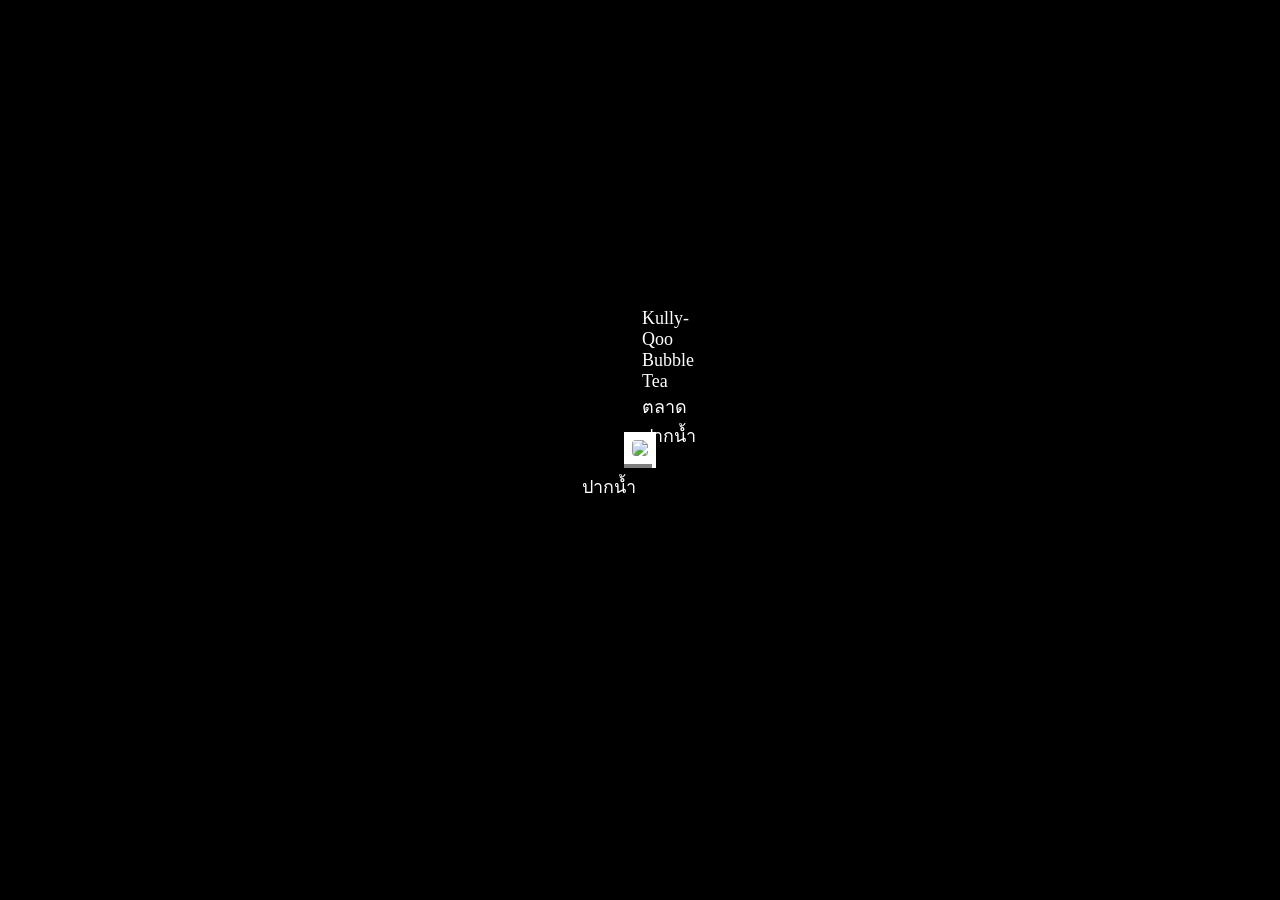
==== ex1-bubble-tea-shop/index.html @ eba76ec6 "Merge bf6e6e559d921eb1f714b9aadf510fa3c5381124 into ffe97edf35158236c371840ca9582258834c459b" ====
<!DOCTYPE html>
<html lang="en">

<head>
  <meta charset="UTF-8" />
  <meta http-equiv="X-UA-Compatible" content="IE=edge" />
  <meta name="viewport" content="width=device-width, initial-scale=1.0" />
  <link rel="stylesheet" href="./style.css" />
  <title>Positioned Layout Exercise 1 Bubble Tea Shop</title>
</head>

<body>
  <div class="container">
    <div class="card">
      <img class="card-img" src="./preview-img.jpeg" />
      <div class="card-title">Kully-Qoo Bubble Tea ตลาดปากน้ำ</div>
      <div class="card-location">ปากน้ำ</div>
  </div>
  </div>
</body>

</html>
---- ex1-bubble-tea-shop/style.css ----
* {
  margin: 0;
  padding: 0;
  box-sizing: border-box;
}

body {
  font-family: "Kanit";
}


.container {
  display: flex;
  justify-content: center;
  align-items: center;
  height: 100vh;
  background-color: black;
}

.card {
  border: 8px solid white;
  background-color: white;
  position: relative;
}

.card-img {
  border-radius: 4px;
}

.card-title, .card-location {
  color: white;
  position: absolute;
}

.card-title {
  bottom: 10px;
  left: 10px;
  font-size: 18px;
  font-weight: 500;
}

.card-location {
  position: absolute;
  background-color: rgba(0, 0, 0, 0.5);
  padding: 8px 16px;
  font-size: 18px;
  top: 24px;
  right: -4px;
}
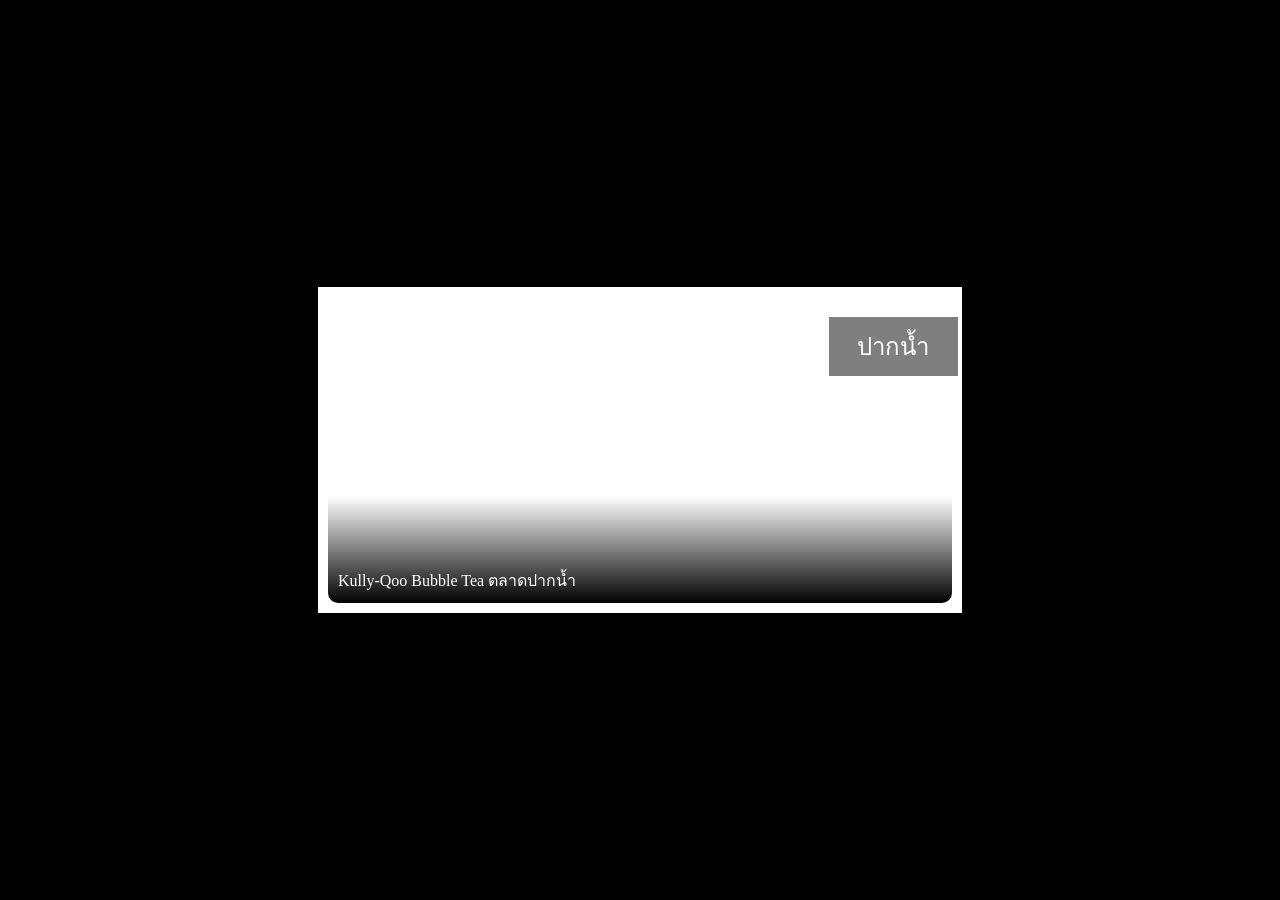
==== commit 394c7bfa: "feat:add css-position-layout" ====
--- a/ex1-bubble-tea-shop/index.html
+++ b/ex1-bubble-tea-shop/index.html
@@ -10,12 +10,12 @@
 </head>
 
 <body>
+  <!-- Start coding here -->
   <div class="container">
-    <div class="card">
-      <img class="card-img" src="./preview-img.jpeg" />
-      <div class="card-title">Kully-Qoo Bubble Tea ตลาดปากน้ำ</div>
-      <div class="card-location">ปากน้ำ</div>
-  </div>
+    <img class="image" src="./preview-img.jpeg" alt="" />
+    <div class="caption">Kully-Qoo Bubble Tea ตลาดปากน้ำ</div>
+    <div class="overlay">ปากน้ำ</div>       
+    <div class="background-box"></div>
   </div>
 </body>
 
--- a/ex1-bubble-tea-shop/style.css
+++ b/ex1-bubble-tea-shop/style.css
@@ -1,49 +1,67 @@
-* {
+body {
   margin: 0;
   padding: 0;
   box-sizing: border-box;
+  font-family: "Kanit";
+  background-color: black;  
+  display: flex;
+  flex-direction: column;
+  justify-content: center;
+  align-items: center;
+  height: 100vh;  
 }
 
-body {
-  font-family: "Kanit";
+/* Start coding here */
+.container {
+  display: flex;
+  flex-direction: column;
+  justify-content: center;
+  align-items: center;
+  position: relative;    
+  background-color: #fff;   
+  z-index: 0;
+  height: 326px;
+  width: 644px;
 }
 
-
-.container {
+.image { 
   display: flex;
   justify-content: center;
-  align-items: center;
-  height: 100vh;
-  background-color: black;
+  flex-direction: column;
+  position: absolute;  
+  border-radius: 10px;
+  z-index: 0;  
 }
 
-.card {
-  border: 8px solid white;
-  background-color: white;
-  position: relative;
+.background-box {
+  display: flex;
+  position: absolute;  
+  border-radius: 10px;
+  z-index: 0;  
+  background: linear-gradient(0deg, rgb(0, 0, 0) 0%, rgba(255,255,255,0) 35%);  
+  width: 624px;
+  height: 306px;
 }
 
-.card-img {
-  border-radius: 4px;
+.overlay {
+  position: absolute;
+  top: 30px;
+  right: 4px; 
+  width: 17%;
+  text-align: center;
+  background: rgba(0, 0, 0, 0.5);
+  color: white;
+  padding: 10px;  
+  font-size: 24px;  
+  z-index: 2;
 }
 
-.card-title, .card-location {
+.caption {  
+  position: absolute;    
+  border-radius: 10px;
+  left: 10px;
+  bottom: 10px; 
   color: white;
-  position: absolute;
+  padding: 10px;    
+  z-index: 2;
 }
-
-.card-title {
-  bottom: 10px;
-  left: 10px;
-  font-size: 18px;
-  font-weight: 500;
-}
-
-.card-location {
-  position: absolute;
-  background-color: rgba(0, 0, 0, 0.5);
-  padding: 8px 16px;
-  font-size: 18px;
-  top: 24px;
-  right: -4px;
-}
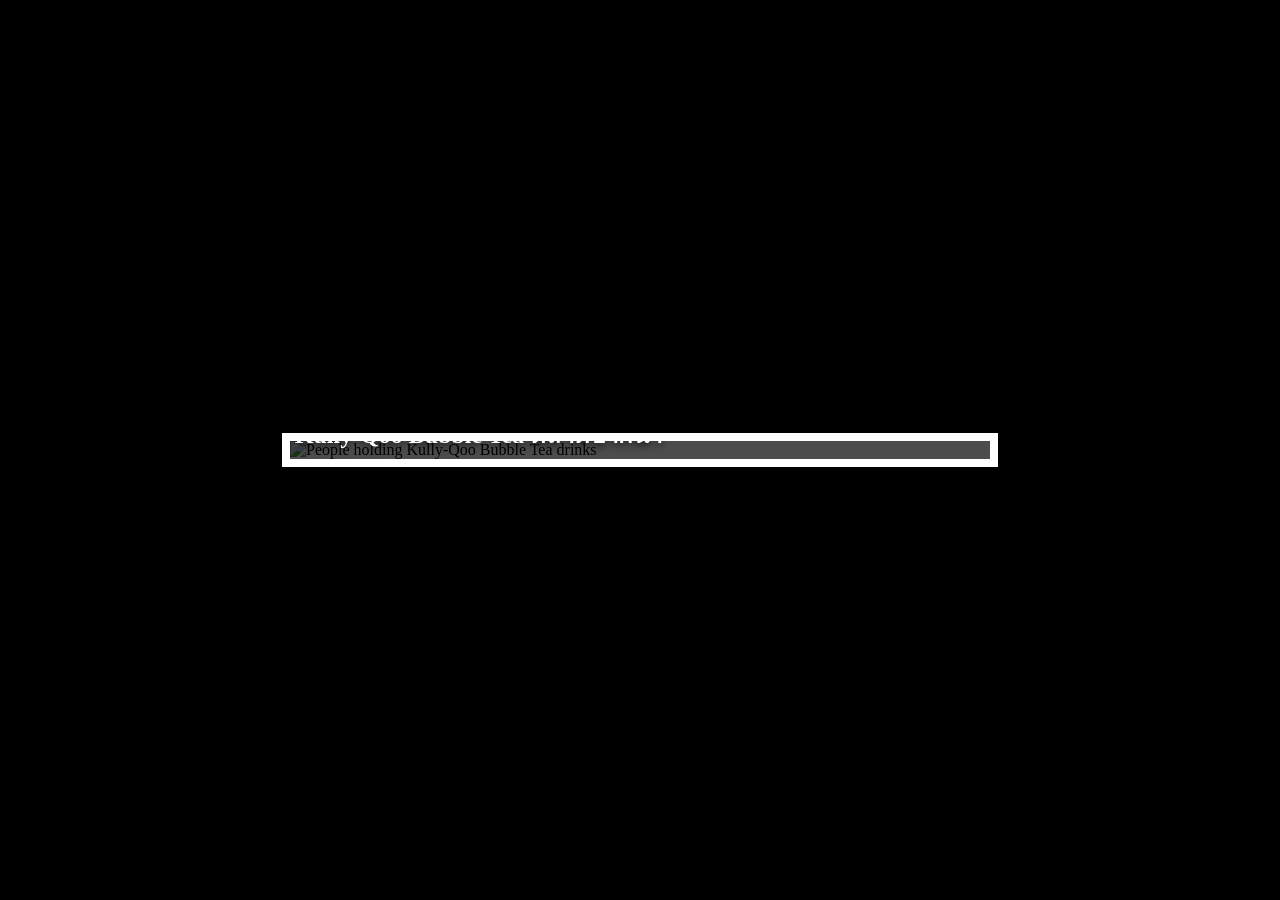
==== commit f760607b: "feat: add VSCode settings and enhance bubble tea shop layout" ====
--- a/ex1-bubble-tea-shop/index.html
+++ b/ex1-bubble-tea-shop/index.html
@@ -11,11 +11,11 @@
 
 <body>
   <!-- Start coding here -->
-  <div class="container">
-    <img class="image" src="./preview-img.jpeg" alt="" />
-    <div class="caption">Kully-Qoo Bubble Tea ตลาดปากน้ำ</div>
-    <div class="overlay">ปากน้ำ</div>       
-    <div class="background-box"></div>
+  <div class="bubble-tea-card">
+    <img src="./preview-img.jpeg" alt="People holding Kully-Qoo Bubble Tea drinks" class="bubble-tea-img" />
+    <div class="shop-title">Kully-Qoo Bubble Tea ตลาดปากน้ำ</div>
+    <div class="location-label">ปากน้ำ</div>
+    <div></div>
   </div>
 </body>
 
--- a/ex1-bubble-tea-shop/style.css
+++ b/ex1-bubble-tea-shop/style.css
@@ -1,67 +1,62 @@
 body {
+  font-family: "Kanit";
+  background: #000;
+  min-height: 100vh;
   margin: 0;
-  padding: 0;
-  box-sizing: border-box;
-  font-family: "Kanit";
-  background-color: black;  
   display: flex;
-  flex-direction: column;
+  align-items: center;
   justify-content: center;
-  align-items: center;
-  height: 100vh;  
 }
 
-/* Start coding here */
-.container {
+main {
+  width: 100vw;
+  height: 100vh;
   display: flex;
-  flex-direction: column;
+  align-items: center;
   justify-content: center;
-  align-items: center;
-  position: relative;    
-  background-color: #fff;   
-  z-index: 0;
-  height: 326px;
-  width: 644px;
 }
 
-.image { 
-  display: flex;
-  justify-content: center;
-  flex-direction: column;
-  position: absolute;  
-  border-radius: 10px;
-  z-index: 0;  
+.bubble-tea-card {
+  position: relative;
+  background: #fff;
+  /* border-radius: 8px; */
+  box-shadow: 0 0 0 8px #fff, 0 2px 16px rgba(0,0,0,0.5);
+  overflow: hidden;
+  width: 700px;
+  max-width: 90vw;
 }
 
-.background-box {
-  display: flex;
-  position: absolute;  
-  border-radius: 10px;
-  z-index: 0;  
-  background: linear-gradient(0deg, rgb(0, 0, 0) 0%, rgba(255,255,255,0) 35%);  
-  width: 624px;
-  height: 306px;
+.bubble-tea-img {
+  display: block;
+  width: 100%;
+  height: auto;
 }
 
-.overlay {
+.location-label {
   position: absolute;
-  top: 30px;
-  right: 4px; 
-  width: 17%;
-  text-align: center;
-  background: rgba(0, 0, 0, 0.5);
-  color: white;
-  padding: 10px;  
-  font-size: 24px;  
+  top: 32px;
+  right: 0px;
+  background: rgba(80, 80, 80, 0.8);
+  color: #fff;
+  font-size: 2rem;
+  padding: 0.2em 1.2em;
+  /* border-radius: 4px; */
+  font-weight: 500;
   z-index: 2;
 }
 
-.caption {  
-  position: absolute;    
-  border-radius: 10px;
-  left: 10px;
-  bottom: 10px; 
-  color: white;
-  padding: 10px;    
+.shop-title {
+  position: absolute;
+  left: 0;
+  right: 0;
+  bottom: 0;
+  padding: 0.2em 0.2em 0.2em 0.2em;
+  background: linear-gradient(0deg, rgba(0,0,0,0.7) 60%, rgba(0,0,0,0.0) 100%);
+  color: #fff;
+  font-size: 1.5rem;
+  font-weight: 600;
+  text-shadow: 0 2px 8px #000;
   z-index: 2;
 }
+
+/* Start coding here */
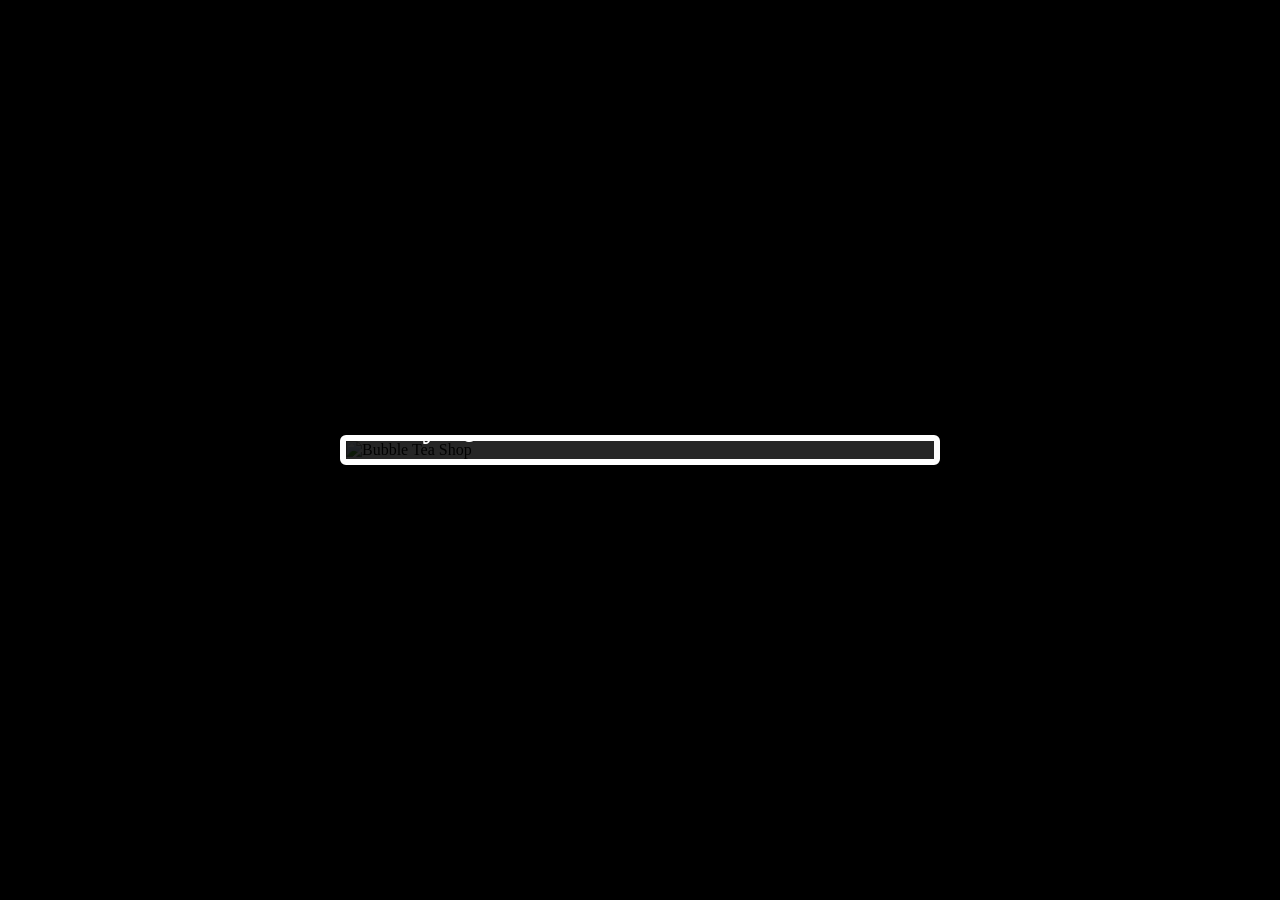
==== commit 344b2604: "feat:add new bubble page and techup chat" ====
--- a/ex1-bubble-tea-shop/index.html
+++ b/ex1-bubble-tea-shop/index.html
@@ -10,12 +10,10 @@
 </head>
 
 <body>
-  <!-- Start coding here -->
-  <div class="bubble-tea-card">
-    <img src="./preview-img.jpeg" alt="People holding Kully-Qoo Bubble Tea drinks" class="bubble-tea-img" />
+  <div class="card">
+    <img src="./preview-img.jpeg" alt="Bubble Tea Shop" class="shop-image" />
+    <div class="location-badge">ปากน้ำ</div>
     <div class="shop-title">Kully-Qoo Bubble Tea ตลาดปากน้ำ</div>
-    <div class="location-label">ปากน้ำ</div>
-    <div></div>
   </div>
 </body>
 
--- a/ex1-bubble-tea-shop/style.css
+++ b/ex1-bubble-tea-shop/style.css
@@ -4,59 +4,86 @@
   min-height: 100vh;
   margin: 0;
   display: flex;
+  justify-content: center;
   align-items: center;
-  justify-content: center;
 }
 
-main {
-  width: 100vw;
-  height: 100vh;
-  display: flex;
-  align-items: center;
-  justify-content: center;
+
+.card {
+  position: relative;
+  width: 600px;
+  border: 6px solid #fff;
+  border-radius: 6px;
+  overflow: hidden;
+  background: #fff;
+  box-sizing: border-box;
 }
 
-.bubble-tea-card {
-  position: relative;
-  background: #fff;
-  /* border-radius: 8px; */
-  box-shadow: 0 0 0 8px #fff, 0 2px 16px rgba(0,0,0,0.5);
-  overflow: hidden;
-  width: 700px;
-  max-width: 90vw;
+.shop-image {
+  width: 100%;
+  display: block;
+  border-radius: 0 0 20px 0;
 }
 
-.bubble-tea-img {
-  display: block;
-  width: 100%;
-  height: auto;
-}
-
-.location-label {
+.location-badge {
   position: absolute;
-  top: 32px;
-  right: 0px;
-  background: rgba(80, 80, 80, 0.8);
+  top: 24px;
+  right: 24px;
+  background: rgba(120,120,120,0.85);
   color: #fff;
   font-size: 2rem;
-  padding: 0.2em 1.2em;
-  /* border-radius: 4px; */
-  font-weight: 500;
-  z-index: 2;
+  padding: 8px 32px;
+  border-radius: 4px;
+  font-weight: bold;
 }
 
 .shop-title {
   position: absolute;
   left: 0;
-  right: 0;
   bottom: 0;
-  padding: 0.2em 0.2em 0.2em 0.2em;
-  background: linear-gradient(0deg, rgba(0,0,0,0.7) 60%, rgba(0,0,0,0.0) 100%);
+  width: 100%;
+  background: linear-gradient(0deg, rgba(0,0,0,0.85) 80%, rgba(0,0,0,0.0) 100%);
   color: #fff;
-  font-size: 1.5rem;
-  font-weight: 600;
-  text-shadow: 0 2px 8px #000;
-  z-index: 2;
+  font-size: 2rem;
+  padding: 12px 16px 8px 16px;
+  font-weight: bold;
+  box-sizing: border-box;
 }
 
-/* Start coding here */+.shop-info {
+  padding: 20px;
+  position: relative;
+}
+
+.shop-name {
+  margin: 0 0 8px 0;
+  font-size: 18px;
+  font-weight: 600;
+  color: #333;
+  line-height: 1.3;
+}
+
+.shop-location {
+  margin: 0 0 12px 0;
+  color: #666;
+  font-size: 14px;
+  font-weight: 400;
+}
+
+.rating {
+  display: flex;
+  align-items: center;
+  gap: 8px;
+}
+
+.stars {
+  color: #ffd700;
+  font-size: 16px;
+  letter-spacing: 2px;
+}
+
+.rating-text {
+  color: #666;
+  font-size: 14px;
+  font-weight: 500;
+}
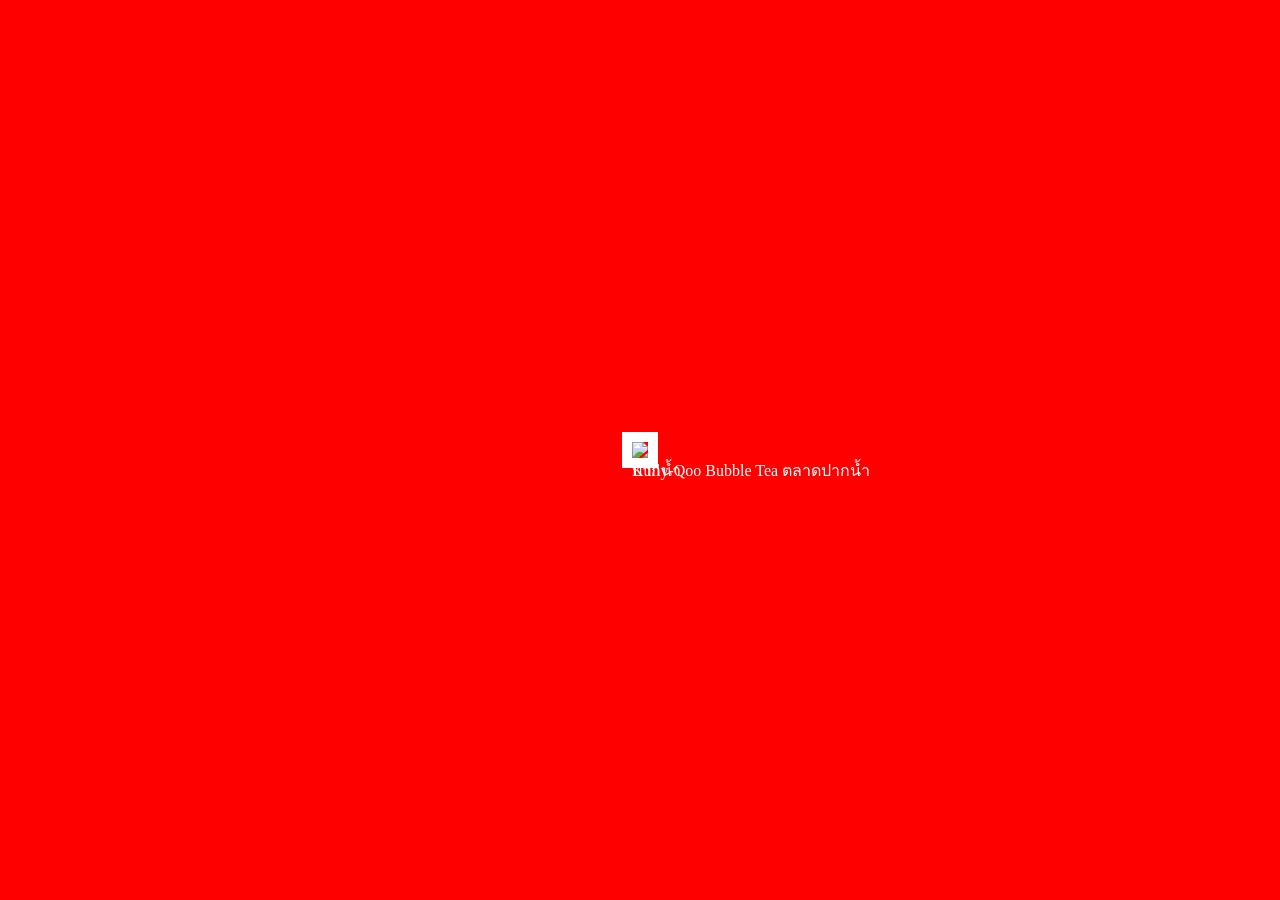
==== commit f7c2f939: "update:CSS" ====
--- a/ex1-bubble-tea-shop/index.html
+++ b/ex1-bubble-tea-shop/index.html
@@ -10,10 +10,12 @@
 </head>
 
 <body>
-  <div class="card">
-    <img src="./preview-img.jpeg" alt="Bubble Tea Shop" class="shop-image" />
-    <div class="location-badge">ปากน้ำ</div>
-    <div class="shop-title">Kully-Qoo Bubble Tea ตลาดปากน้ำ</div>
+  <!-- Start coding here -->
+  <div class="box">
+    <img src="./preview-img.jpeg" />
+    <div class="text">Kully-Qoo Bubble Tea ตลาดปากน้ำ</div>
+    <div class="skip">ปากน้ำ</div>
+    <div class="overlay"></div>
   </div>
 </body>
 
--- a/ex1-bubble-tea-shop/style.css
+++ b/ex1-bubble-tea-shop/style.css
@@ -1,89 +1,44 @@
+* {
+  margin: 0;
+  padding: 0;
+  box-sizing: border-box;
+}
 body {
-  font-family: "Kanit";
-  background: #000;
-  min-height: 100vh;
-  margin: 0;
+  background-color: red;
   display: flex;
   justify-content: center;
   align-items: center;
-}
-
-
-.card {
-  position: relative;
-  width: 600px;
-  border: 6px solid #fff;
-  border-radius: 6px;
-  overflow: hidden;
-  background: #fff;
-  box-sizing: border-box;
-}
-
-.shop-image {
-  width: 100%;
-  display: block;
-  border-radius: 0 0 20px 0;
-}
-
-.location-badge {
-  position: absolute;
-  top: 24px;
-  right: 24px;
-  background: rgba(120,120,120,0.85);
-  color: #fff;
-  font-size: 2rem;
-  padding: 8px 32px;
-  border-radius: 4px;
-  font-weight: bold;
-}
-
-.shop-title {
-  position: absolute;
-  left: 0;
-  bottom: 0;
-  width: 100%;
-  background: linear-gradient(0deg, rgba(0,0,0,0.85) 80%, rgba(0,0,0,0.0) 100%);
-  color: #fff;
-  font-size: 2rem;
-  padding: 12px 16px 8px 16px;
-  font-weight: bold;
-  box-sizing: border-box;
-}
-
-.shop-info {
-  padding: 20px;
+  height: 100vh;
+  font-family: "Kanit";
   position: relative;
 }
 
-.shop-name {
-  margin: 0 0 8px 0;
-  font-size: 18px;
-  font-weight: 600;
-  color: #333;
-  line-height: 1.3;
+.box {
+  border: 10px solid white;
 }
 
-.shop-location {
-  margin: 0 0 12px 0;
-  color: #666;
-  font-size: 14px;
-  font-weight: 400;
+.box img {
+  display: block;
 }
 
-.rating {
-  display: flex;
-  align-items: center;
-  gap: 8px;
+.skip,
+.text {
+  color: white;
 }
 
-.stars {
-  color: #ffd700;
-  font-size: 16px;
-  letter-spacing: 2px;
+.skip {
+  position: absolute;
 }
 
-.rating-text {
-  color: #666;
-  font-size: 14px;
-  font-weight: 500;
-}+.text {
+  position: absolute;
+}
+
+.overlay {
+  position: absolute;
+  bottom: 0;
+  height: 40%;
+  background: linear-gradient(to top, rgba(0, 0, 0, 0.6), transparent);
+  z-index: 2;
+}
+
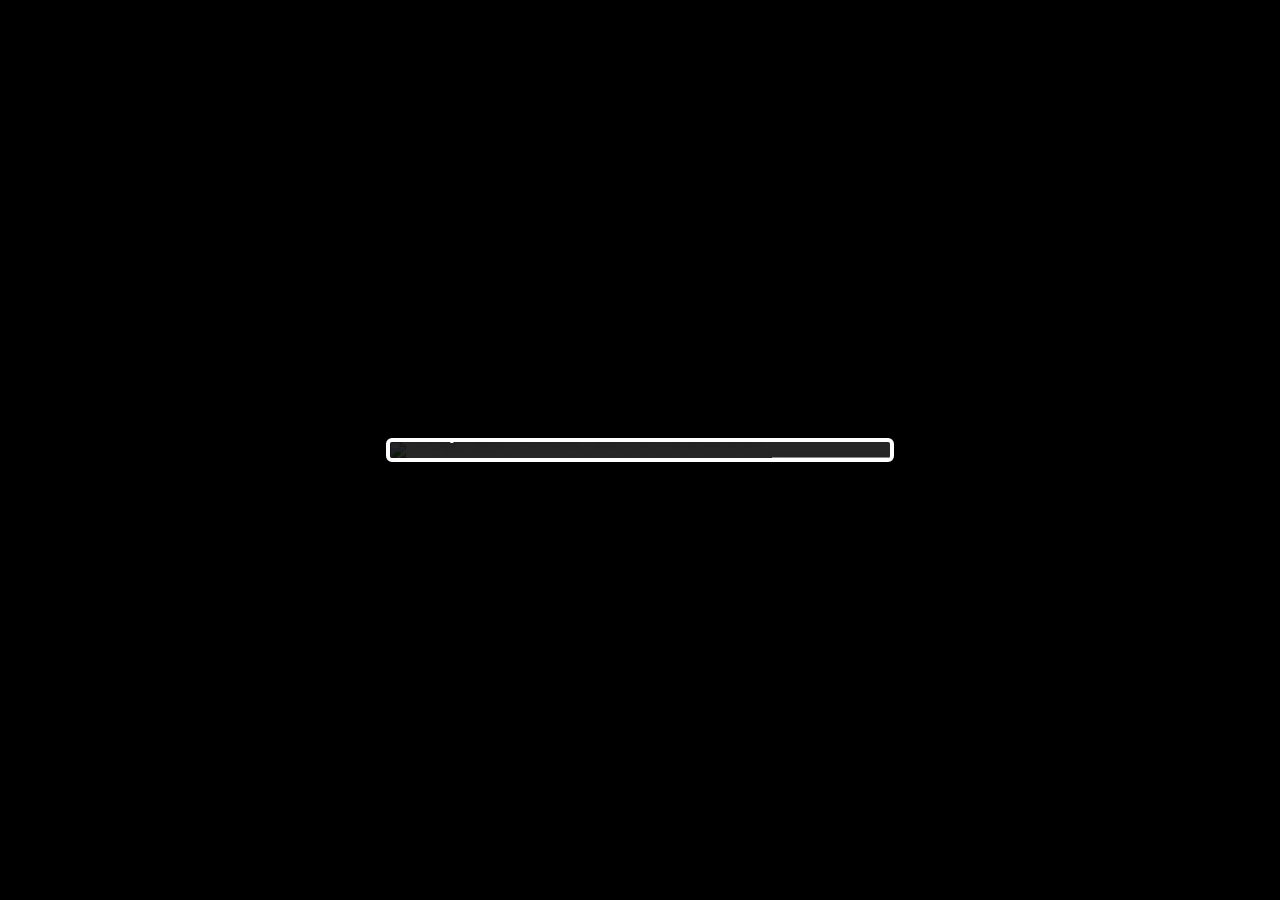
==== commit 2643e8ef: "Merge 05021e8deda0379a7b88a461ed01d90162fdae34 into ffe97edf35158236c371840ca9582258834c459b" ====
--- a/ex1-bubble-tea-shop/index.html
+++ b/ex1-bubble-tea-shop/index.html
@@ -11,11 +11,14 @@
 
 <body>
   <!-- Start coding here -->
-  <div class="box">
-    <img src="./preview-img.jpeg" />
-    <div class="text">Kully-Qoo Bubble Tea ตลาดปากน้ำ</div>
-    <div class="skip">ปากน้ำ</div>
-    <div class="overlay"></div>
+  <div class="container">
+    <div class="card">
+      <img src="./preview-img.jpeg" class="main-img" />
+      <div class="tag">ปากน้ำ</div>
+      <div class="caption">
+        Kully-Qoo Bubble Tea ตลาดปากน้ำ
+      </div>
+    </div>
   </div>
 </body>
 
--- a/ex1-bubble-tea-shop/style.css
+++ b/ex1-bubble-tea-shop/style.css
@@ -1,44 +1,67 @@
-* {
+body {
+  font-family: "Kanit";
+  background: #000;
+  min-height: 100vh;
   margin: 0;
-  padding: 0;
-  box-sizing: border-box;
-}
-body {
-  background-color: red;
   display: flex;
+  align-items: center;
   justify-content: center;
-  align-items: center;
-  height: 100vh;
-  font-family: "Kanit";
-  position: relative;
 }
 
-.box {
-  border: 10px solid white;
+.container {
+  display: flex;
+  align-items: center;
+  justify-content: center;
+  min-height: 100vh;
 }
 
-.box img {
-  display: block;
+.card {
+  position: relative;
+  background: #fff;
+  border-radius: 6px;
+  box-shadow: 0 2px 8px rgba(0,0,0,0.18);
+  overflow: hidden;
+  padding: 0;
+  border: 4px solid #fff;
+  min-width: 500px;
+  max-width: 600px;
 }
 
-.skip,
-.text {
-  color: white;
+.main-img {
+  display: block;
+  width: 100%;
+  height: auto;
+  object-fit: cover;
 }
 
-.skip {
+.tag {
   position: absolute;
-}
-
-.text {
-  position: absolute;
-}
-
-.overlay {
-  position: absolute;
-  bottom: 0;
-  height: 40%;
-  background: linear-gradient(to top, rgba(0, 0, 0, 0.6), transparent);
+  top: 15px;
+  right: 0;
+  background: #888;
+  color: #fff;
+  font-size: 28px;
+  font-weight: 400;
+  padding: 4px 16px;
+  border-radius: 0 0 0 4px;
+  box-shadow: 0 2px 8px rgba(0,0,0,0.10);
   z-index: 2;
 }
 
+.caption {
+  position: absolute;
+  left: 0;
+  bottom: 0;
+  width: 100%;
+  background: linear-gradient(0deg, rgba(0,0,0,0.85) 60%, rgba(0,0,0,0.0) 100%);
+  color: #fff;
+  font-size: 1.4rem;
+  font-family: "Kanit", serif;
+  font-weight: 400;
+  padding: 16px 18px 10px 18px;
+  box-sizing: border-box;
+  text-shadow: 0 2px 8px rgba(0,0,0,0.5);
+  letter-spacing: 0.5px;
+}
+
+/* Start coding here */
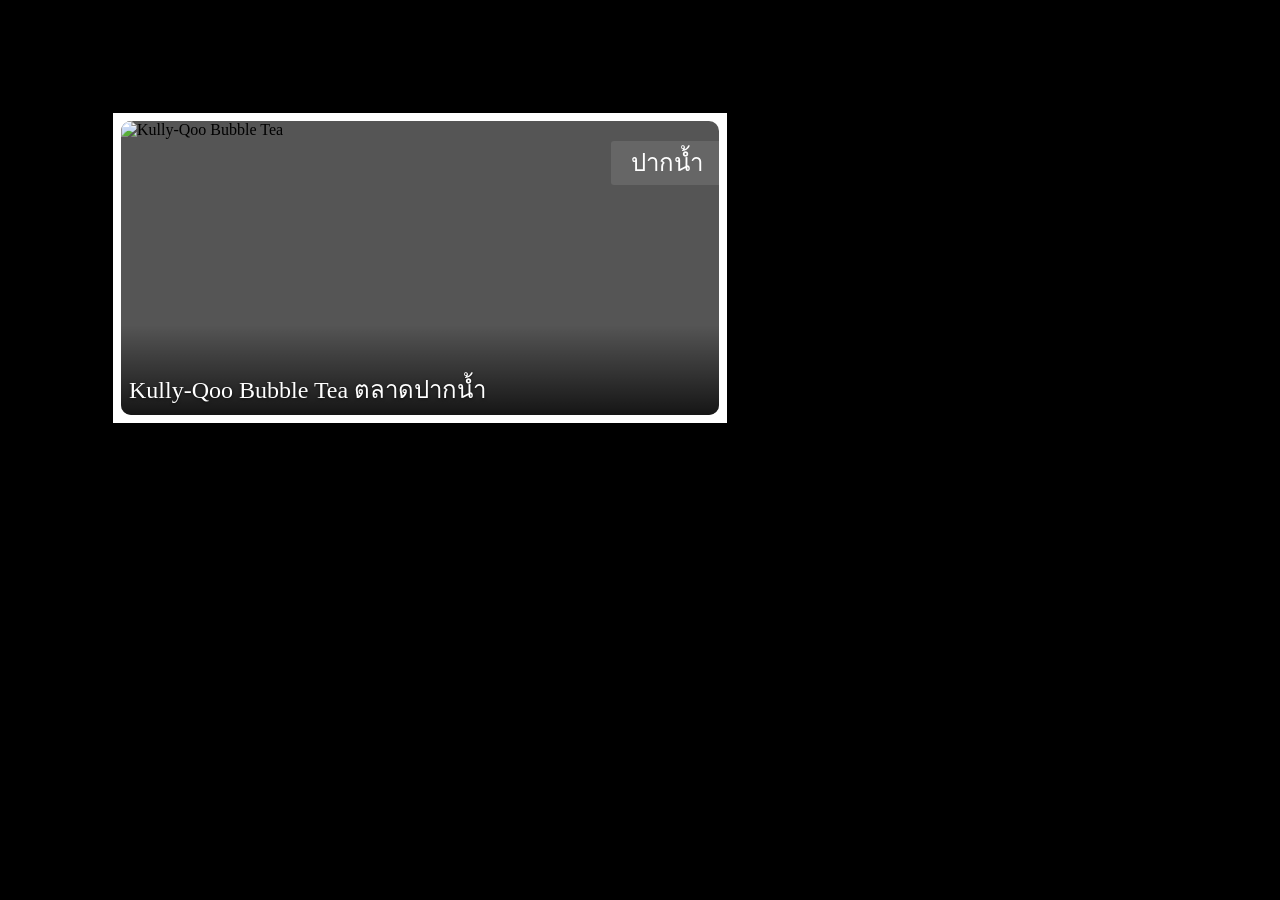
==== commit d0a2248b: "Merge fece99636b39a4b51a46a933891d4a802fd51e0a into ffe97edf35158236c371840ca9582258834c459b" ====
--- a/ex1-bubble-tea-shop/index.html
+++ b/ex1-bubble-tea-shop/index.html
@@ -1,25 +1,25 @@
 <!DOCTYPE html>
-<html lang="en">
+<html lang="th">
+<head>
+  <meta charset="UTF-8">
+  <meta name="viewport" content="width=device-width, initial-scale=1.0">
+  <title>Kully-Qoo Bubble Tea</title>
+  <link rel="stylesheet" href="style.css">
+</head>
+<body>
 
-<head>
-  <meta charset="UTF-8" />
-  <meta http-equiv="X-UA-Compatible" content="IE=edge" />
-  <meta name="viewport" content="width=device-width, initial-scale=1.0" />
-  <link rel="stylesheet" href="./style.css" />
-  <title>Positioned Layout Exercise 1 Bubble Tea Shop</title>
-</head>
+  <!-- กรอบสีขาวด้านนอก (position: absolute เทียบกับ body) -->
+  <div class="frame">
 
-<body>
-  <!-- Start coding here -->
-  <div class="container">
+    <!-- กล่องรูปภาพ (position: relative เป็นตัวอ้างอิงให้ลูกๆ) -->
     <div class="card">
-      <img src="./preview-img.jpeg" class="main-img" />
-      <div class="tag">ปากน้ำ</div>
-      <div class="caption">
-        Kully-Qoo Bubble Tea ตลาดปากน้ำ
-      </div>
+      <img class="photo" src="./preview-img.jpeg" alt="Kully-Qoo Bubble Tea">
+      <div class="overlay"></div>
+      <span class="badge">ปากน้ำ</span>
+      <h2 class="caption">Kully-Qoo Bubble Tea ตลาดปากน้ำ</h2>
     </div>
+
   </div>
+
 </body>
-
 </html>
--- a/ex1-bubble-tea-shop/style.css
+++ b/ex1-bubble-tea-shop/style.css
@@ -1,67 +1,78 @@
-body {
-  font-family: "Kanit";
-  background: #000;
-  min-height: 100vh;
+
+html, body {
   margin: 0;
-  display: flex;
-  align-items: center;
-  justify-content: center;
+  padding: 0;
+  height: 100%;
 }
 
-.container {
-  display: flex;
-  align-items: center;
-  justify-content: center;
-  min-height: 100vh;
+body {
+  position: relative;          /* ตัวอ้างอิงของ .frame */
+  background: #000;
+  font-family: "Kanit";
 }
 
-.card {
-  position: relative;
+/* ===== กรอบสีขาวด้านนอก ===== */
+.frame {
+  position: absolute;          /* วางตำแหน่งอิสระ */
+  top: 113px;
+  left: 113px;
+  width: 598px;                /* 598 + padding 8*2 = 614 */
+  height: 294px;
+  padding: 8px;
   background: #fff;
-  border-radius: 6px;
-  box-shadow: 0 2px 8px rgba(0,0,0,0.18);
-  overflow: hidden;
-  padding: 0;
-  border: 4px solid #fff;
-  min-width: 500px;
-  max-width: 600px;
 }
 
-.main-img {
-  display: block;
+/* ===== การ์ดรูปภาพ ===== */
+.card {
+  position: relative;          /* ให้ลูกใช้ absolute เทียบกับการ์ด */
   width: 100%;
-  height: auto;
+  height: 100%;
+  overflow: hidden;
+  border-radius: 10px;
+  background: #555;            /* สีสำรองกรณีรูปไม่โหลด */
+}
+
+/* รูปเต็มการ์ด */
+.photo {
+  position: absolute;
+  top: 0;
+  left: 0;
+  width: 100%;
+  height: 100%;
   object-fit: cover;
 }
 
-.tag {
-  position: absolute;
-  top: 15px;
-  right: 0;
-  background: #888;
-  color: #fff;
-  font-size: 28px;
-  font-weight: 400;
-  padding: 4px 16px;
-  border-radius: 0 0 0 4px;
-  box-shadow: 0 2px 8px rgba(0,0,0,0.10);
-  z-index: 2;
-}
-
-.caption {
+/* เงาไล่ระดับสีดำด้านล่าง เพื่อให้ตัวหนังสืออ่านง่าย */
+.overlay {
   position: absolute;
   left: 0;
   bottom: 0;
   width: 100%;
-  background: linear-gradient(0deg, rgba(0,0,0,0.85) 60%, rgba(0,0,0,0.0) 100%);
-  color: #fff;
-  font-size: 1.4rem;
-  font-family: "Kanit", serif;
-  font-weight: 400;
-  padding: 16px 18px 10px 18px;
-  box-sizing: border-box;
-  text-shadow: 0 2px 8px rgba(0,0,0,0.5);
-  letter-spacing: 0.5px;
+  height: 90px;
+  background: linear-gradient(to top, rgba(0, 0, 0, 0.75), rgba(0, 0, 0, 0));
 }
 
-/* Start coding here */+/* ป้าย "ปากน้ำ" มุมขวาบน */
+.badge {
+  position: absolute;
+  top: 20px;
+  right: -4px;
+  padding: 10px 20px;
+  background: rgba(105, 105, 105, 0.9);
+  color: #fff;
+  font-size: 24px;
+  line-height: 1;
+  border-radius: 3px;
+}
+
+/* ข้อความมุมซ้ายล่าง */
+.caption {
+  position: absolute;
+  left: 8px;
+  bottom: 6px;
+  margin: 0;
+  color: #fff;
+  font-size: 24px;
+  font-weight: normal;
+  text-shadow: 0 1px 3px rgba(0, 0, 0, 0.6);
+}
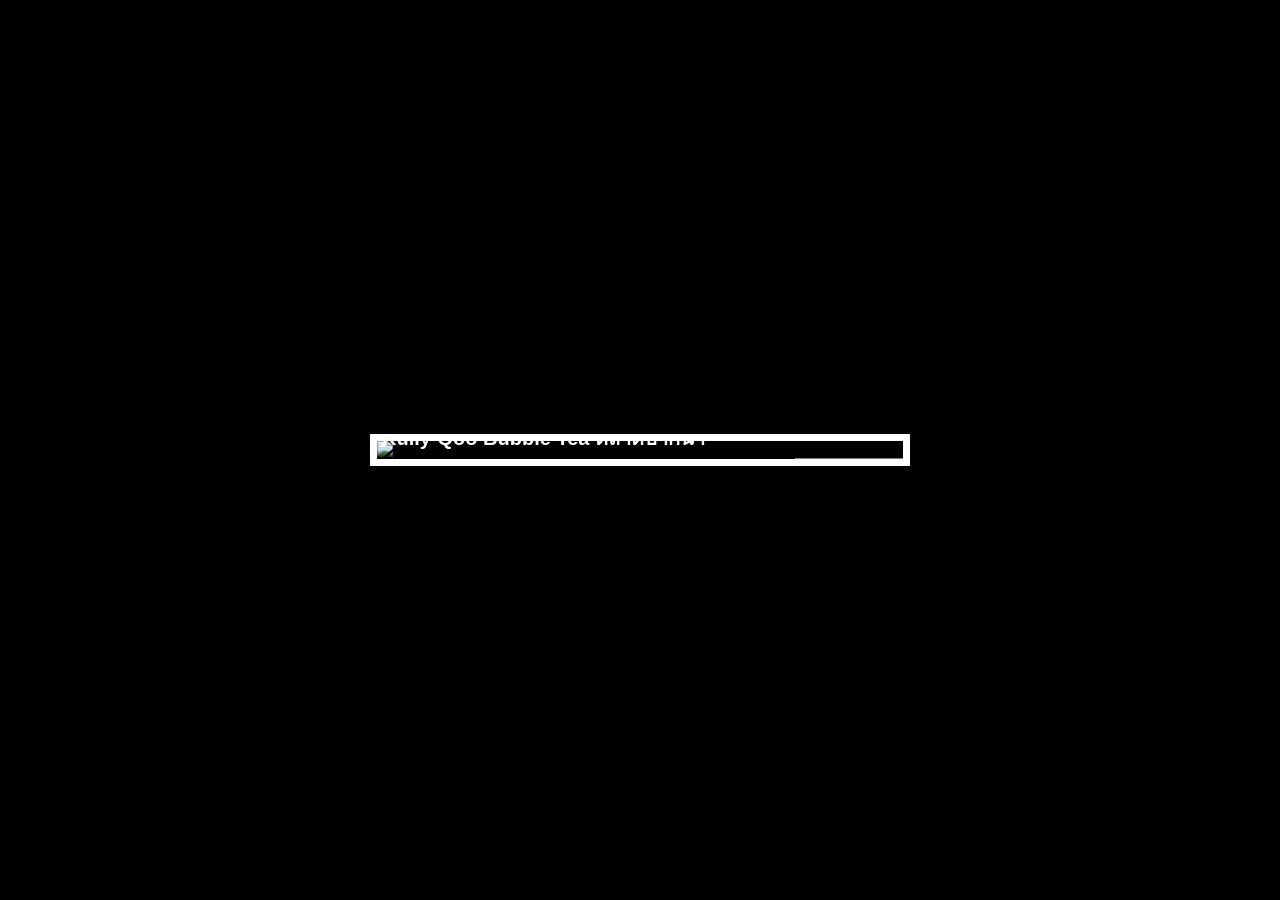
==== commit bea84e98: "Merge d394eff61f4a3a2ffb3b3149bb510d4ca54f57ee into ffe97edf35158236c371840ca9582258834c459b" ====
--- a/ex1-bubble-tea-shop/index.html
+++ b/ex1-bubble-tea-shop/index.html
@@ -1,25 +1,25 @@
+
 <!DOCTYPE html>
-<html lang="th">
+<html lang="en">
 <head>
-  <meta charset="UTF-8">
-  <meta name="viewport" content="width=device-width, initial-scale=1.0">
-  <title>Kully-Qoo Bubble Tea</title>
-  <link rel="stylesheet" href="style.css">
+  <meta charset="UTF-8" />
+  <meta http-equiv="X-UA-Compatible" content="IE=edge" />
+  <meta name="viewport" content="width=device-width, initial-scale=1.0" />
+  <link rel="stylesheet" href="./style.css" />
+  <title>Positioned Layout Exercise 1 Bubble Tea Shop</title>
 </head>
+
 <body>
+  <main class="container">
+    <img src="./preview-img.jpeg" alt="Kully-Qoo Bubble Tea" />
 
-  <!-- กรอบสีขาวด้านนอก (position: absolute เทียบกับ body) -->
-  <div class="frame">
+    <div class="gradient"></div>
 
-    <!-- กล่องรูปภาพ (position: relative เป็นตัวอ้างอิงให้ลูกๆ) -->
-    <div class="card">
-      <img class="photo" src="./preview-img.jpeg" alt="Kully-Qoo Bubble Tea">
-      <div class="overlay"></div>
-      <span class="badge">ปากน้ำ</span>
-      <h2 class="caption">Kully-Qoo Bubble Tea ตลาดปากน้ำ</h2>
-    </div>
+    <h2 class="shop-name">
+      Kully-Qoo Bubble Tea ตลาดปากน้ำ
+    </h2>
 
-  </div>
-
+    <div class="location">ปากน้ำ</div>
+  </main>
 </body>
-</html>+</html>
--- a/ex1-bubble-tea-shop/style.css
+++ b/ex1-bubble-tea-shop/style.css
@@ -1,78 +1,67 @@
 
-html, body {
-  margin: 0;
-  padding: 0;
-  height: 100%;
+* {
+  box-sizing: border-box;
 }
 
 body {
-  position: relative;          /* ตัวอ้างอิงของ .frame */
-  background: #000;
-  font-family: "Kanit";
+  margin: 0;
+  min-height: 100vh;
+  font-family: "Kanit", sans-serif;
+  background-color: black;
+
+  display: flex;
+  justify-content: center;
+  align-items: center;
 }
 
-/* ===== กรอบสีขาวด้านนอก ===== */
-.frame {
-  position: absolute;          /* วางตำแหน่งอิสระ */
-  top: 113px;
-  left: 113px;
-  width: 598px;                /* 598 + padding 8*2 = 614 */
-  height: 294px;
-  padding: 8px;
-  background: #fff;
+.container {
+  position: relative;
+  width: 540px;
+  max-width: calc(100% - 32px);
+  border: 7px solid white;
+  overflow: hidden;
 }
 
-/* ===== การ์ดรูปภาพ ===== */
-.card {
-  position: relative;          /* ให้ลูกใช้ absolute เทียบกับการ์ด */
+.container img {
+  display: block;
   width: 100%;
-  height: 100%;
-  overflow: hidden;
-  border-radius: 10px;
-  background: #555;            /* สีสำรองกรณีรูปไม่โหลด */
+  height: auto;
 }
 
-/* รูปเต็มการ์ด */
-.photo {
+.gradient {
   position: absolute;
-  top: 0;
+  bottom: 0;
   left: 0;
   width: 100%;
-  height: 100%;
-  object-fit: cover;
+  height: 50%;
+
+  background: linear-gradient(
+    to top,
+    rgba(0, 0, 0, 0.95),
+    transparent
+  );
 }
 
-/* เงาไล่ระดับสีดำด้านล่าง เพื่อให้ตัวหนังสืออ่านง่าย */
-.overlay {
+.shop-name {
   position: absolute;
-  left: 0;
-  bottom: 0;
-  width: 100%;
-  height: 90px;
-  background: linear-gradient(to top, rgba(0, 0, 0, 0.75), rgba(0, 0, 0, 0));
+  bottom: 5px;
+  left: 5px;
+  margin: 0;
+  color: white;
+  font-size: 20px;
+  font-weight: bold;
+  z-index: 1;
 }
 
-/* ป้าย "ปากน้ำ" มุมขวาบน */
-.badge {
+.location {
   position: absolute;
-  top: 20px;
-  right: -4px;
-  padding: 10px 20px;
-  background: rgba(105, 105, 105, 0.9);
-  color: #fff;
+  top: 17px;
+  right: 0;
+  padding: 8px 18px;
+
+  background-color: gray;
+  color: white;
   font-size: 24px;
-  line-height: 1;
-  border-radius: 3px;
+  font-weight: bold;
+  z-index: 1;
 }
-
-/* ข้อความมุมซ้ายล่าง */
-.caption {
-  position: absolute;
-  left: 8px;
-  bottom: 6px;
-  margin: 0;
-  color: #fff;
-  font-size: 24px;
-  font-weight: normal;
-  text-shadow: 0 1px 3px rgba(0, 0, 0, 0.6);
-}
